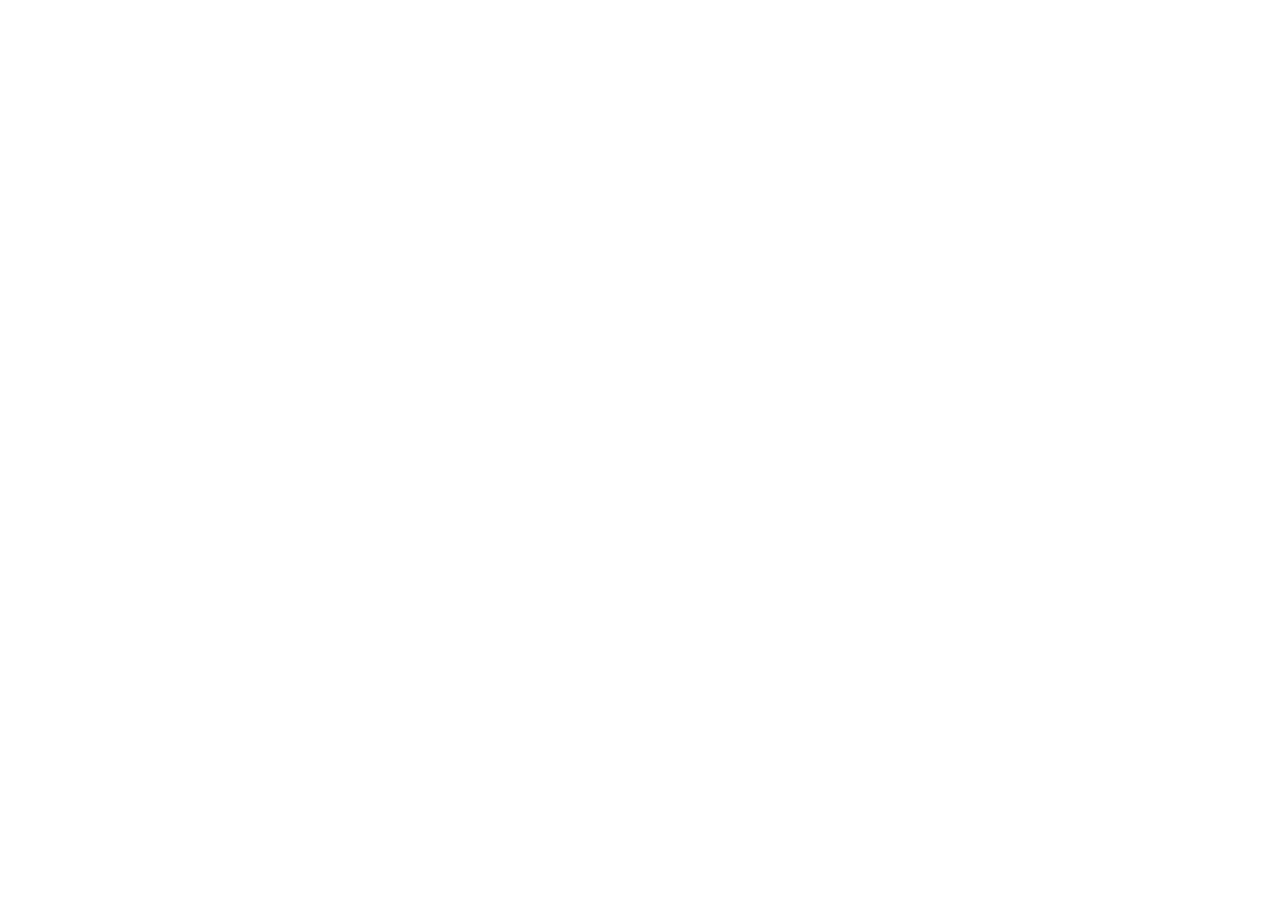
==== highscore.html @ cc12e2f5 "Initial Push" ====
<!DOCTYPE html>
<html lang="en">
<head>
    <meta charset="UTF-8">
    <meta name="viewport" content="width=device-width, initial-scale=1.0">
    <link rel="stylesheet" href="assets/css/style.css">
    <title>Document</title>
</head>
<body>
    
<script src="assets/js/questions.js"></script>
<script src="assets/js/script.js"></script>
</body>
</html>
---- assets/css/style.css ----
*,
*::before,
*::after{
    box-sizing: border-box;
}

html,
body,
.wrapper {
    width: 100%;
    padding: 0;
    margin: 0;
}

body {
    font-family: Cambria, Cochin, Georgia, Times, 'Times New Roman', serif;
    font-size: 18px;
    background-color: rgb(255, 255, 255);
}


#highscore {
    display: inline-block;
    float: left;
}

#timer {
    display: inline-block;
    float: right;
    padding-right: 20px;
}

#quizTitle {
    display: inline-block;
    border: solid black;
    border-radius: 3px;
}

.wrapper{
    padding-top: 30px;
    padding-left: 20px;
    padding-right: 20px;
}

.card {
    background-color: white;
    border-radius: 3px;
    border-width: 1px;
    width: 100%;
    box-shadow: 0 4px 8px 0 rgba(0,0,0,0.2);
    margin: auto;
    max-width: 800px;
    padding: 30px 40px;
}

.card-header {
    text-align: center;
}

.card-header::after {
    content: " ";
    display: block;
    width: 100%;
    background: #ffffff;
    height: 2px;
}

.card-body {
    min-height: 100px;
}

#question {
    -webkit-appearance: none;
    -moz-appearance: none;
    appearance: none;
    border: none;
    display: block;
    width: 100%;
    padding-top: 15px;
    padding-left: 15px;
    padding-right: 15px;
    padding-bottom: 85px;
    font-size: 1.2rem;
    text-align: center;
    margin-top: 10px;
    margin-bottom: 10px;
    border: 2px solid rgb(151, 151, 151);
    border-radius: 3px;
    resize: none;
    overflow: hidden;
}

.btn {
    border: none;
    background-color: red;
    border-radius: 2px;
    color: white;
    box-shadow: 0px 1px 1px 0px gray;
    font-size: 20px;
}
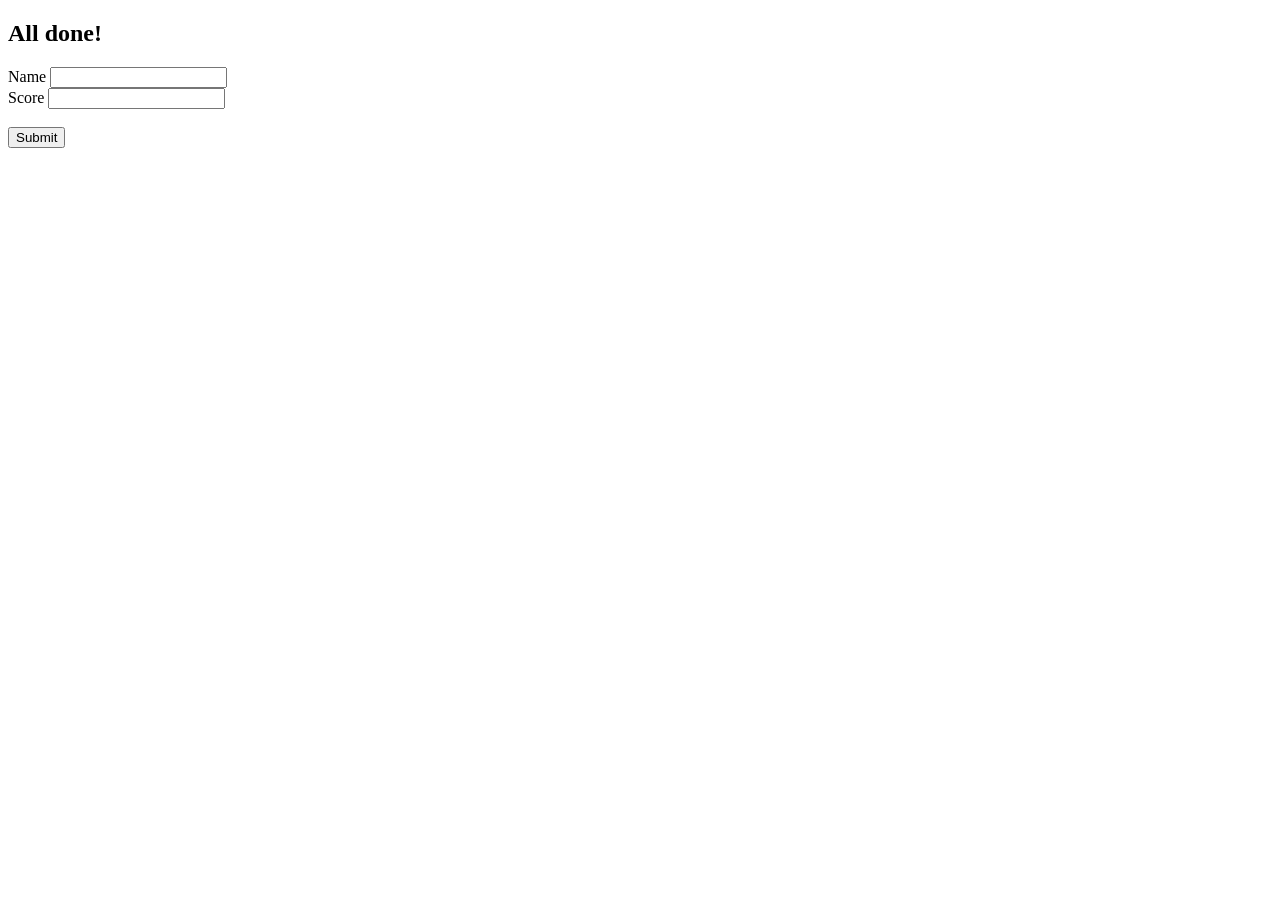
==== commit ac8a46e0: "everything working" ====
--- a/highscore.html
+++ b/highscore.html
@@ -3,12 +3,25 @@
 <head>
     <meta charset="UTF-8">
     <meta name="viewport" content="width=device-width, initial-scale=1.0">
-    <link rel="stylesheet" href="assets/css/style.css">
-    <title>Document</title>
+    <title>High Scores</title>
 </head>
 <body>
-    
-<script src="assets/js/questions.js"></script>
-<script src="assets/js/script.js"></script>
+    <div class="clearfix">
+        <div class="card">
+          <h2>All done!</h2>
+          <form method="POST">
+            <div class="input-group">
+              <label for="name">Name</label>
+              <input type="text" name="name" id="name" />
+            </div>
+            <div class="input-group">
+              <label for="score">Score</label>
+              <input type="score" name="score" id="score">
+            </div>
+            <br>
+            <div id="msg"></div>
+            <button id="submit">Submit</button>
+          </form>
+        </div>
 </body>
 </html>
